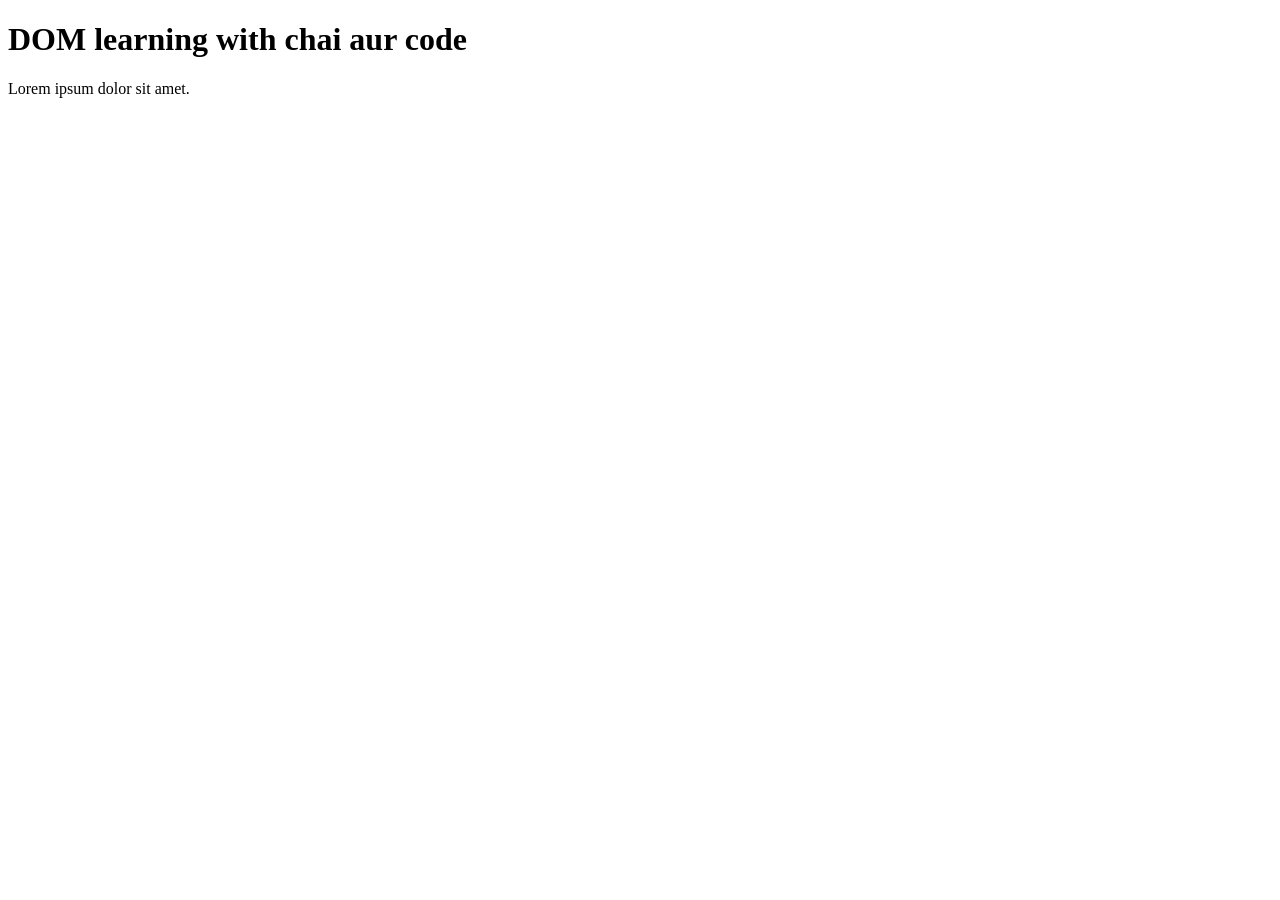
==== 06_dom/one.html @ 2c18005f "dom started" ====
<!DOCTYPE html>
<html lang="en">
<head>
    <meta charset="UTF-8">
    <title>DOM learning</title>
</head>
<body>
    <div>
        <h1 class="heading"> DOM learning with chai aur code</h1>
        <p>Lorem ipsum dolor sit amet.</p>
    </div>
</body>
</html>
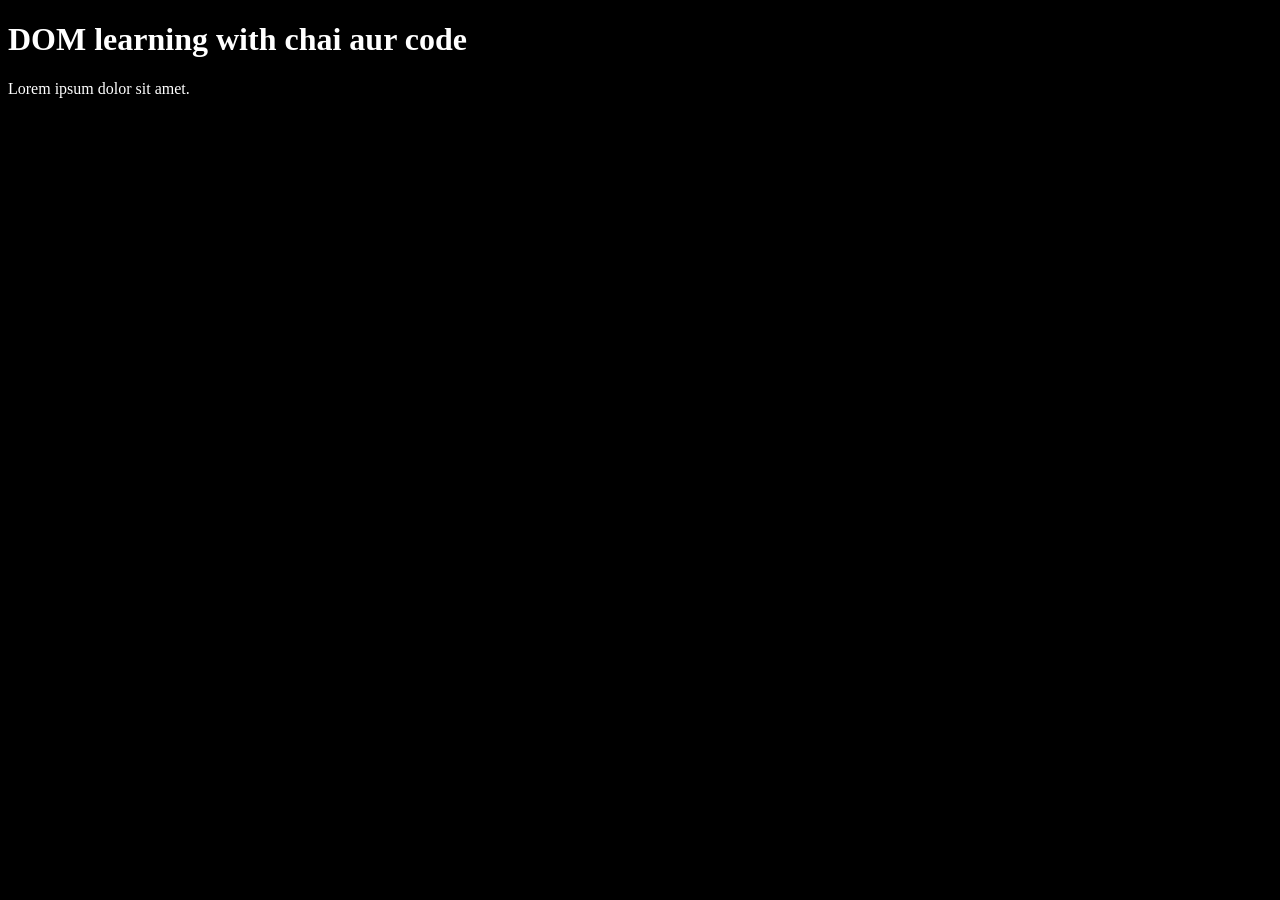
==== commit af610ca1: "started dom" ====
--- a/06_dom/one.html
+++ b/06_dom/one.html
@@ -3,10 +3,16 @@
 <head>
     <meta charset="UTF-8">
     <title>DOM learning</title>
+    <style>
+        .body{
+            background-color: black;
+            color: white;
+        }
+    </style>
 </head>
-<body>
+<body class="body">
     <div>
-        <h1 class="heading"> DOM learning with chai aur code</h1>
+        <h1 id="hi" class="heading"> DOM learning with chai aur code</h1>
         <p>Lorem ipsum dolor sit amet.</p>
     </div>
 </body>
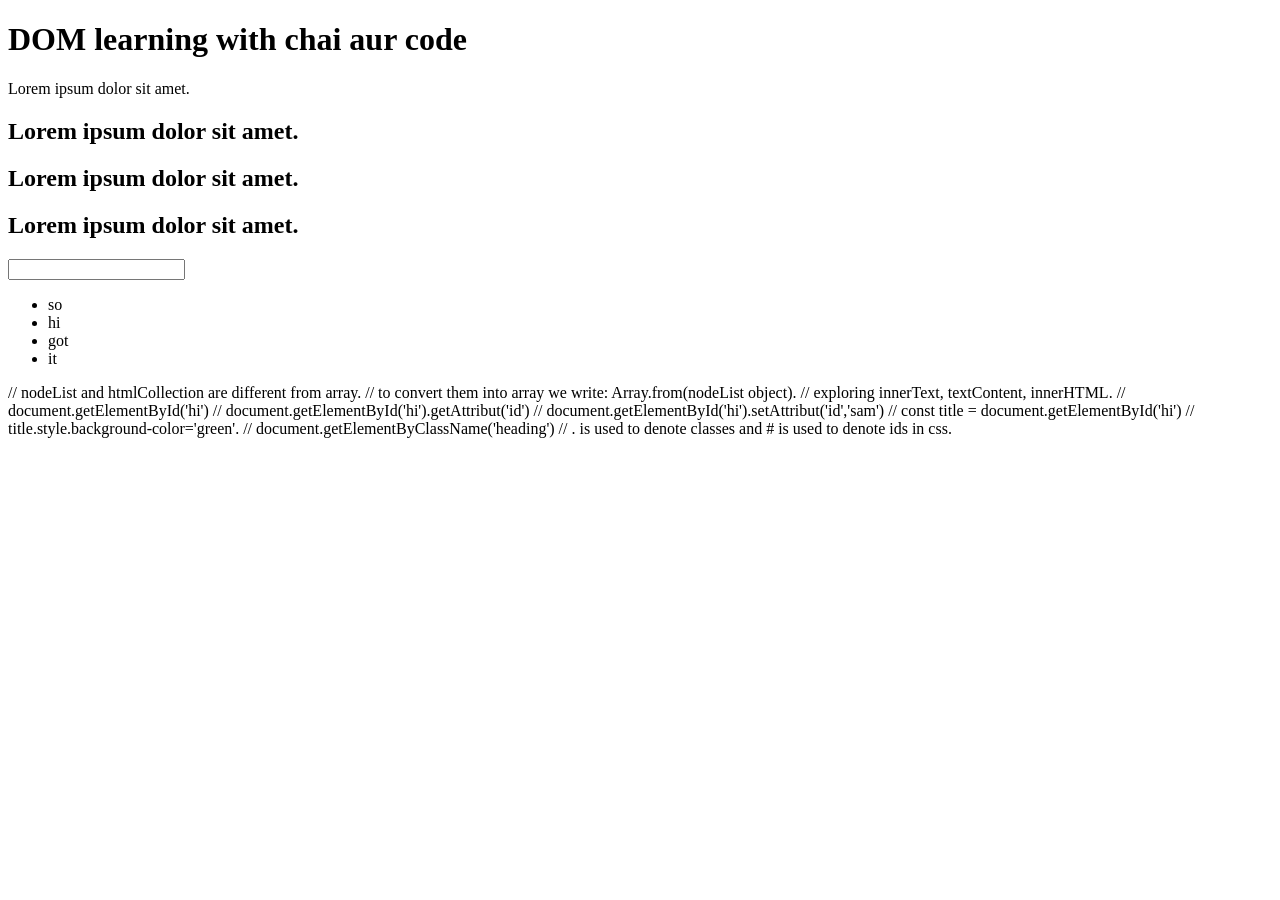
==== commit 2599293b: "Basic dom done" ====
--- a/06_dom/one.html
+++ b/06_dom/one.html
@@ -4,16 +4,42 @@
     <meta charset="UTF-8">
     <title>DOM learning</title>
     <style>
-        .body{
+        /* .body{
             background-color: black;
             color: white;
-        }
+        } */
     </style>
 </head>
 <body class="body">
     <div>
-        <h1 id="hi" class="heading"> DOM learning with chai aur code</h1>
+        <h1 id="hi" class="heading"> DOM learning with chai aur code <span style="display: none;">test dom </span></h1>
         <p>Lorem ipsum dolor sit amet.</p>
+
+        <h2>Lorem ipsum dolor sit amet.</h2>
+        <h2>Lorem ipsum dolor sit amet.</h2>
+        <h2>Lorem ipsum dolor sit amet.</h2>
+
+        <input type="password" name="enteer your password" id="hello">
+
+        <ul>
+            <li class="item">so</li>
+            <li class="item">hi</li>
+            <li class="item">got</li>
+            <li class="item">it</li>
+        </ul>
+
+        // nodeList and htmlCollection are different from array.
+        // to convert them into array we write: Array.from(nodeList object).
+        // exploring innerText, textContent, innerHTML.
+        // document.getElementById('hi')
+        // document.getElementById('hi').getAttribut('id')
+        // document.getElementById('hi').setAttribut('id','sam')
+        // const title = document.getElementById('hi')
+        // title.style.background-color='green'.
+        // document.getElementByClassName('heading')
+        // . is used to denote classes and # is used to denote ids in css.
+
+
     </div>
 </body>
 </html>
